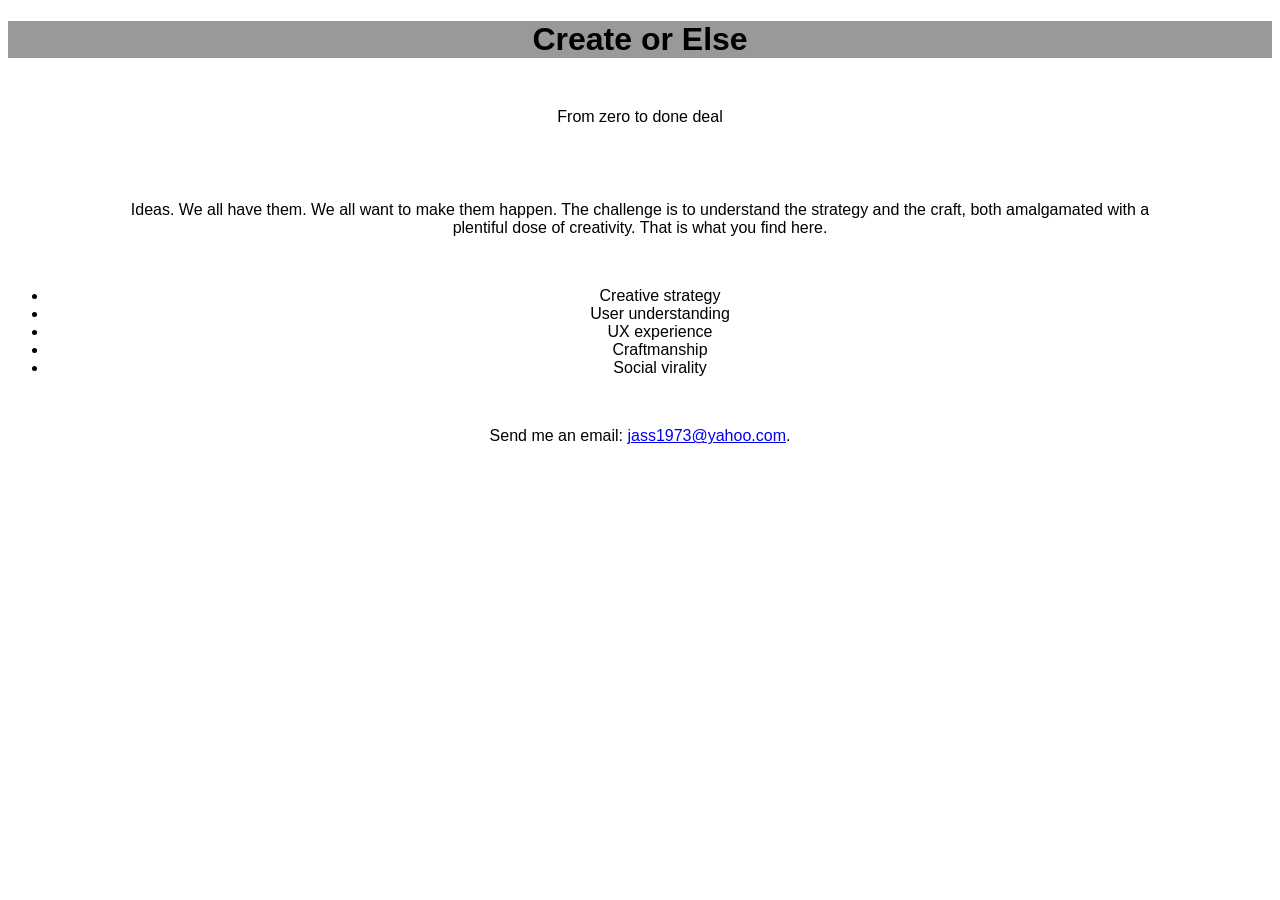
==== index.html @ f037590e "Update index.html" ====
<!DOCTYPE html>
<html>
<head>
  <title>Create or Else</title>
  <link rel="stylesheet" type="text/css" href="style.css">
</head>
<body>
  <h1>Create or Else</h1>
  <p class="slogan">From zero to done deal</p>
  <p>Ideas.  We all have them.  We all want to make them happen.  The challenge is to understand the strategy and the craft, both amalgamated with a plentiful dose of creativity.  That is what you find here.  </p>
  <ul>
  	<li>Creative strategy</li>
  	<li>User understanding</li>
  	<li>UX experience</li>
  	<li>Craftmanship</li>
  	<li>Social virality</li>
  </ul>
  <p>Send me an email: <a href="mailto:jass1973@yahoo.com?subject=Can't wait to create">jass1973@yahoo.com</a>.</p>
</body>
</html>
---- style.css ----
body {
	background-color: white;
	text-align: center;
	text-transform:inherit;
	font-family: Arial, Helvetica, sans-serif;
	color: #000;
	font-size:22 px;
	font-weight:500;
}

h1 {background:#999}

#slogan {text-align:center; font-family:Verdana, Geneva, sans-serif;}

title, p, {
	color: white;
}
p {padding-top: 25px;
padding-bottom: 25px;
padding-left:50px;
padding-right:50px;
margin:25px 50px;
}
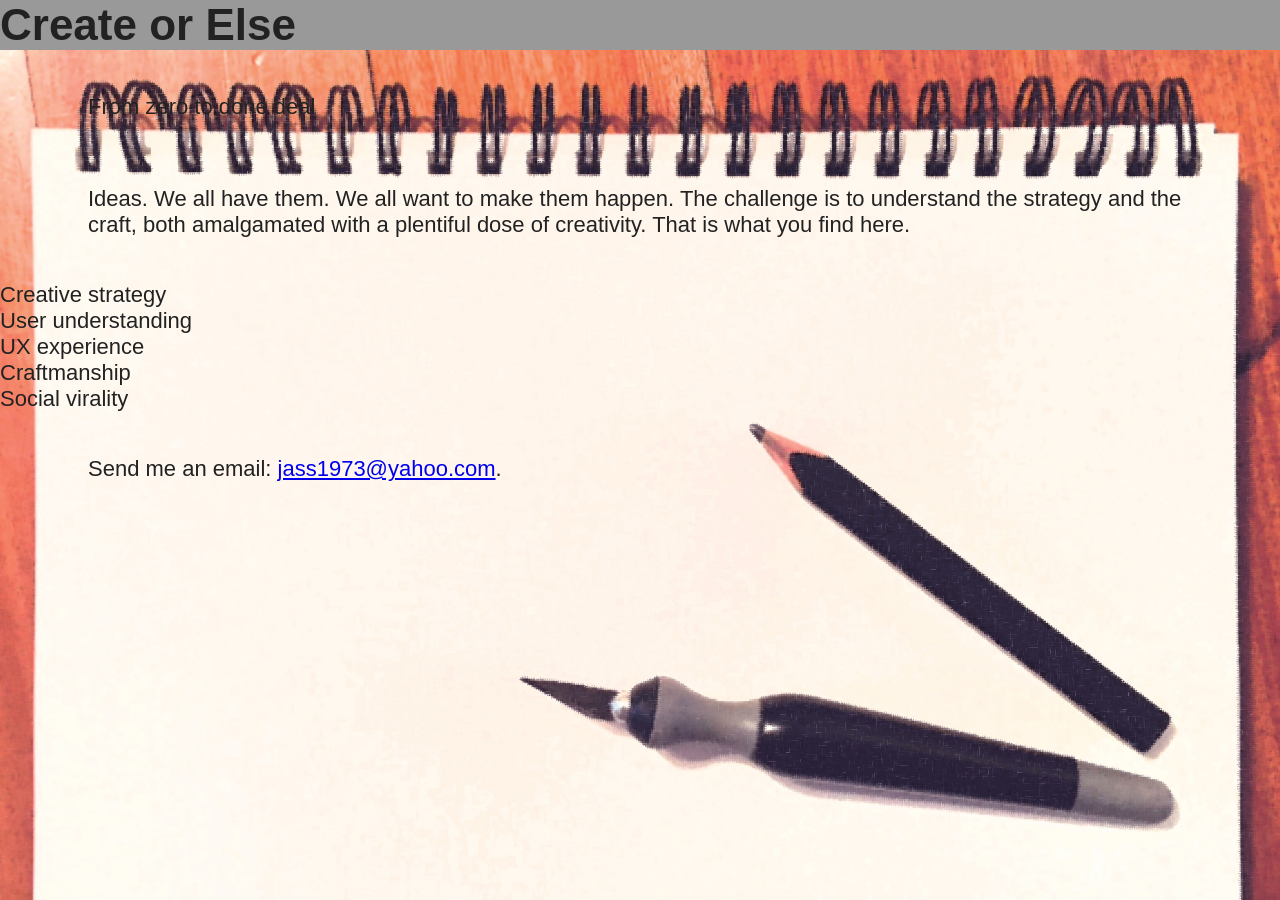
==== commit e6c747f1: "headfont" ====
--- a/index.html
+++ b/index.html
@@ -1,6 +1,7 @@
 <!DOCTYPE html>
 <html>
 <head>
+  <link href='http://fonts.googleapis.com/css?family=Fredoka+One' rel='stylesheet' type='text/css'>
   <title>Create or Else</title>
   <link rel="stylesheet" type="text/css" href="style.css">
 </head>
--- a/style.css
+++ b/style.css
@@ -1,23 +1,20 @@
+*{margin:0;padding:0;box-sizing:border-box;}
 body {
-	background-color: white;
-	text-align: center;
-	text-transform:inherit;
+	background:url('images/backretouched.jpg');
+	background-repeat:no-repeat;
+	background-size:cover;
 	font-family: Arial, Helvetica, sans-serif;
-	color: #000;
-	font-size:22 px;
-	font-weight:500;
+	color: #222;
+	font-size:22px;
 }
 
-h1 {background:#999}
+h1 {background:#999;}
 
-#slogan {text-align:center; font-family:Verdana, Geneva, sans-serif;}
-
-title, p, {
-	color: white;
+#slogan {
+	text-align:center;
+	font-family:georgia, serif;
 }
-p {padding-top: 25px;
-padding-bottom: 25px;
-padding-left:50px;
-padding-right:50px;
-margin:25px 50px;
+p {
+	padding:1em 2em;
+	margin:1em 2em;
 }
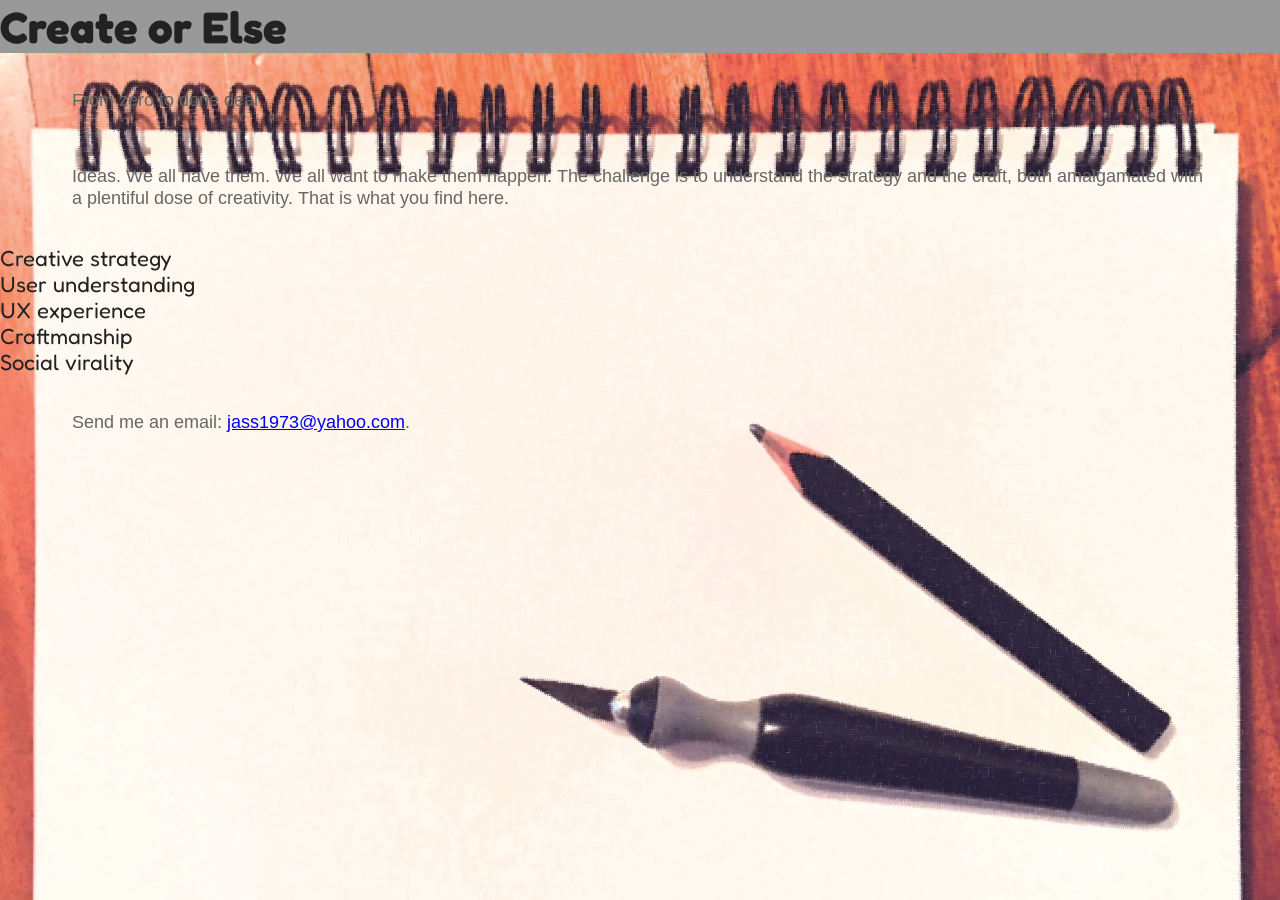
==== commit 29ee657b: "ul" ====
--- a/index.html
+++ b/index.html
@@ -7,9 +7,11 @@
 </head>
 <body>
   <h1>Create or Else</h1>
+  <link href='http://fonts.googleapis.com/css?family=Arimo' rel='stylesheet' type='text/css'>
   <p class="slogan">From zero to done deal</p>
   <p>Ideas.  We all have them.  We all want to make them happen.  The challenge is to understand the strategy and the craft, both amalgamated with a plentiful dose of creativity.  That is what you find here.  </p>
   <ul>
+    <link href='http://fonts.googleapis.com/css?family=Arimo' rel='stylesheet' type='text/css'>
   	<li>Creative strategy</li>
   	<li>User understanding</li>
   	<li>UX experience</li>
--- a/style.css
+++ b/style.css
@@ -3,7 +3,7 @@
 	background:url('images/backretouched.jpg');
 	background-repeat:no-repeat;
 	background-size:cover;
-	font-family: Arial, Helvetica, sans-serif;
+	font-family: 'Fredoka One', cursi;
 	color: #222;
 	font-size:22px;
 }
@@ -17,4 +17,7 @@
 p {
 	padding:1em 2em;
 	margin:1em 2em;
+	font-family: 'Arimo', sans-serif;
+	color:#666;
+	font-size:18px;
 }
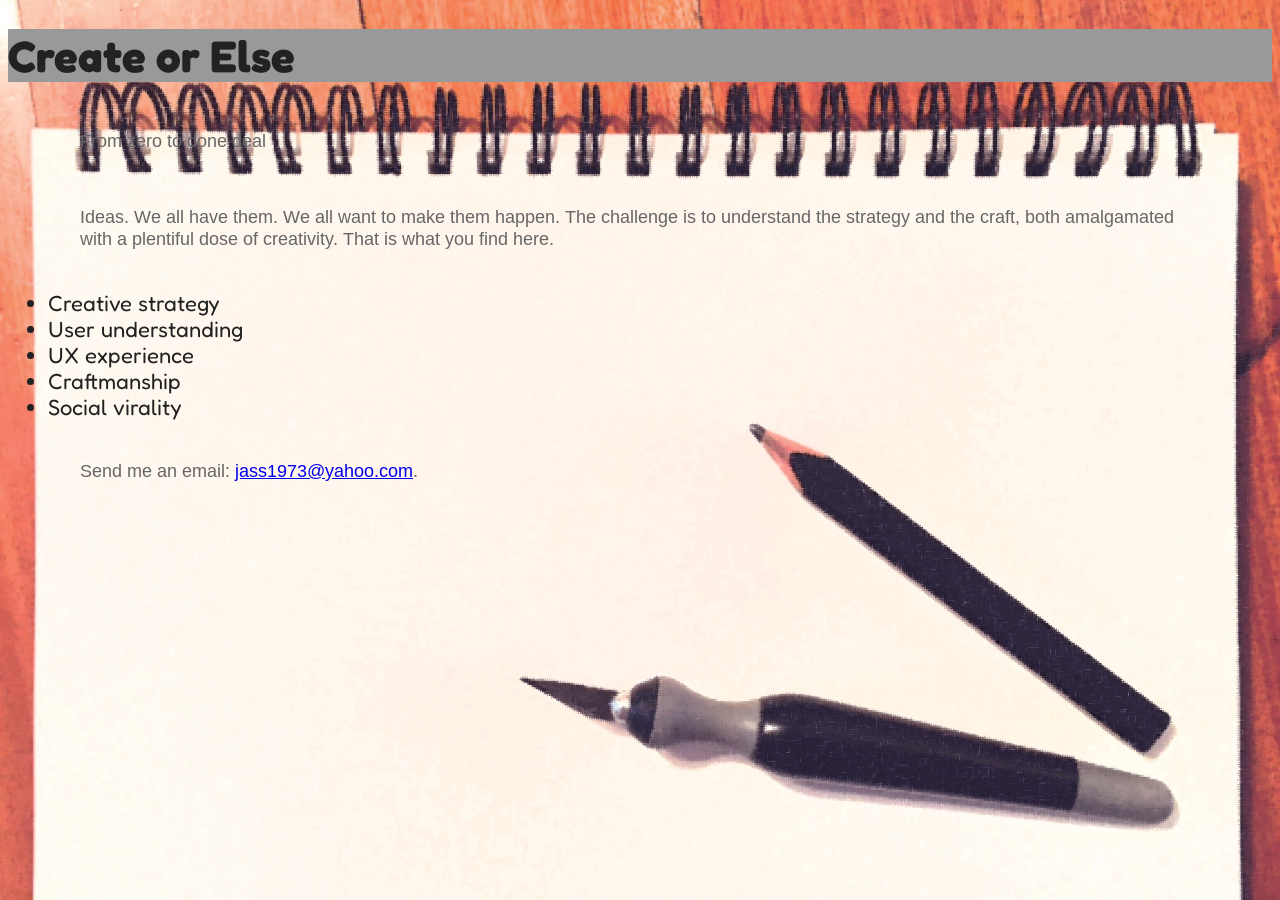
==== commit 8bd5052d: "link" ====
--- a/index.html
+++ b/index.html
@@ -2,12 +2,12 @@
 <html>
 <head>
   <link href='http://fonts.googleapis.com/css?family=Fredoka+One' rel='stylesheet' type='text/css'>
+  <link href='http://fonts.googleapis.com/css?family=Arimo' rel='stylesheet' type='text/css'>
   <title>Create or Else</title>
   <link rel="stylesheet" type="text/css" href="style.css">
 </head>
 <body>
   <h1>Create or Else</h1>
-  <link href='http://fonts.googleapis.com/css?family=Arimo' rel='stylesheet' type='text/css'>
   <p class="slogan">From zero to done deal</p>
   <p>Ideas.  We all have them.  We all want to make them happen.  The challenge is to understand the strategy and the craft, both amalgamated with a plentiful dose of creativity.  That is what you find here.  </p>
   <ul>
--- a/style.css
+++ b/style.css
@@ -1,4 +1,4 @@
-*{margin:0;padding:0;box-sizing:border-box;}
+*{margin:5;padding:5;box-sizing:border-box;}
 body {
 	background:url('images/backretouched.jpg');
 	background-repeat:no-repeat;
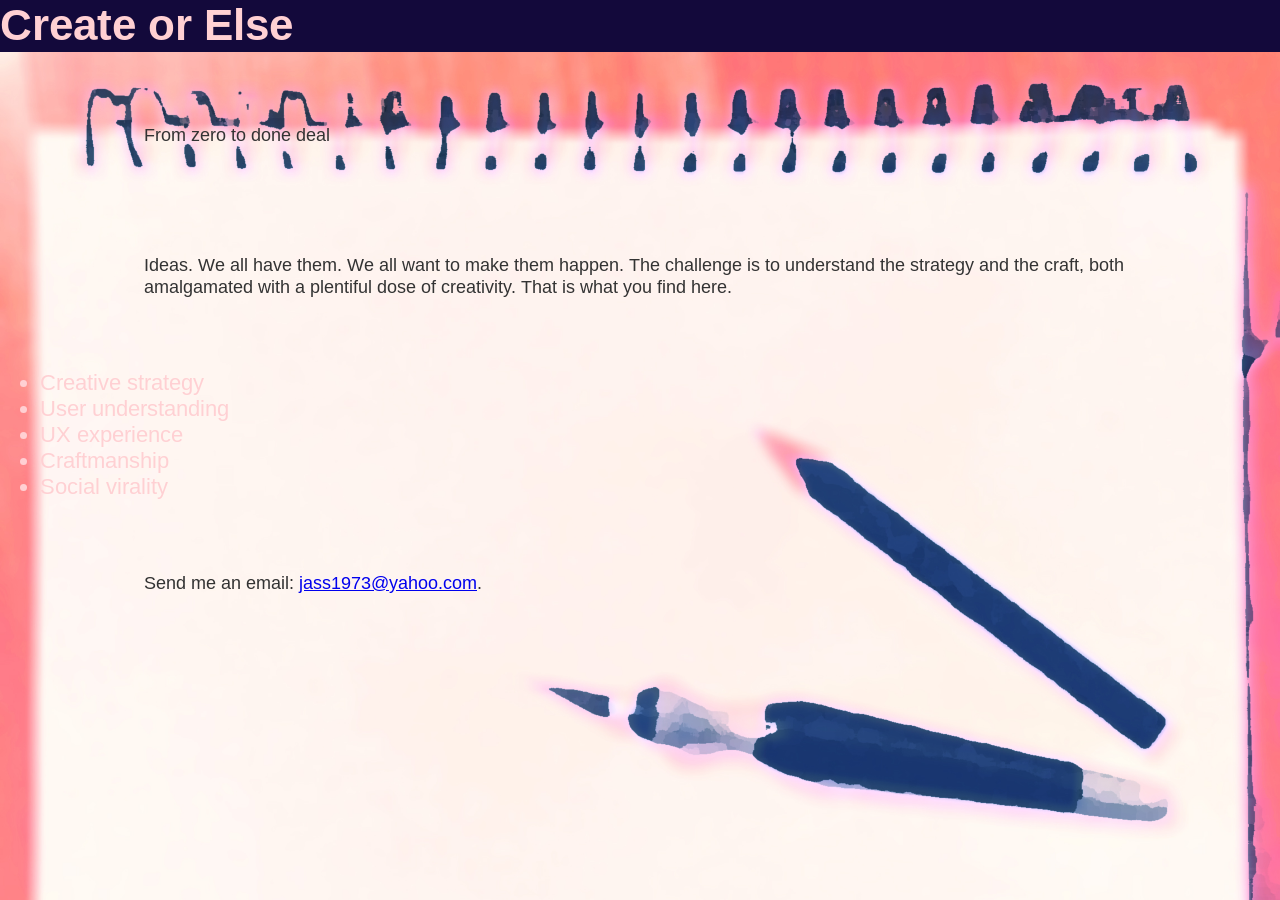
==== commit 5aa5e66d: "Update index.html" ====
--- a/index.html
+++ b/index.html
@@ -7,7 +7,9 @@
   <link rel="stylesheet" type="text/css" href="style.css">
 </head>
 <body>
-  <h1>Create or Else</h1>
+  <header>
+    <h1>Create or Else</h1>
+  </header>
   <p class="slogan">From zero to done deal</p>
   <p>Ideas.  We all have them.  We all want to make them happen.  The challenge is to understand the strategy and the craft, both amalgamated with a plentiful dose of creativity.  That is what you find here.  </p>
   <ul>
--- a/style.css
+++ b/style.css
@@ -1,23 +1,25 @@
-*{margin:5;padding:5;box-sizing:border-box;}
+*{margin:0;padding:2;box-sizing:border-box;}
 body {
-	background:url('images/backretouched.jpg');
+	background:url('images/softbackground.jpg');
 	background-repeat:no-repeat;
 	background-size:cover;
 	font-family: 'Fredoka One', cursi;
-	color: #222;
+	font-family:'Arimo', sans-serif;
+	color: #FFD0D3;
 	font-size:22px;
+
 }
 
-h1 {background:#999;}
+h1 {background:url('images/darkblue.jpg')}
 
 #slogan {
 	text-align:center;
 	font-family:georgia, serif;
 }
 p {
-	padding:1em 2em;
-	margin:1em 2em;
+	padding:2em 4em;
+	margin:2em 4em;
 	font-family: 'Arimo', sans-serif;
-	color:#666;
+	color:#333;
 	font-size:18px;
 }
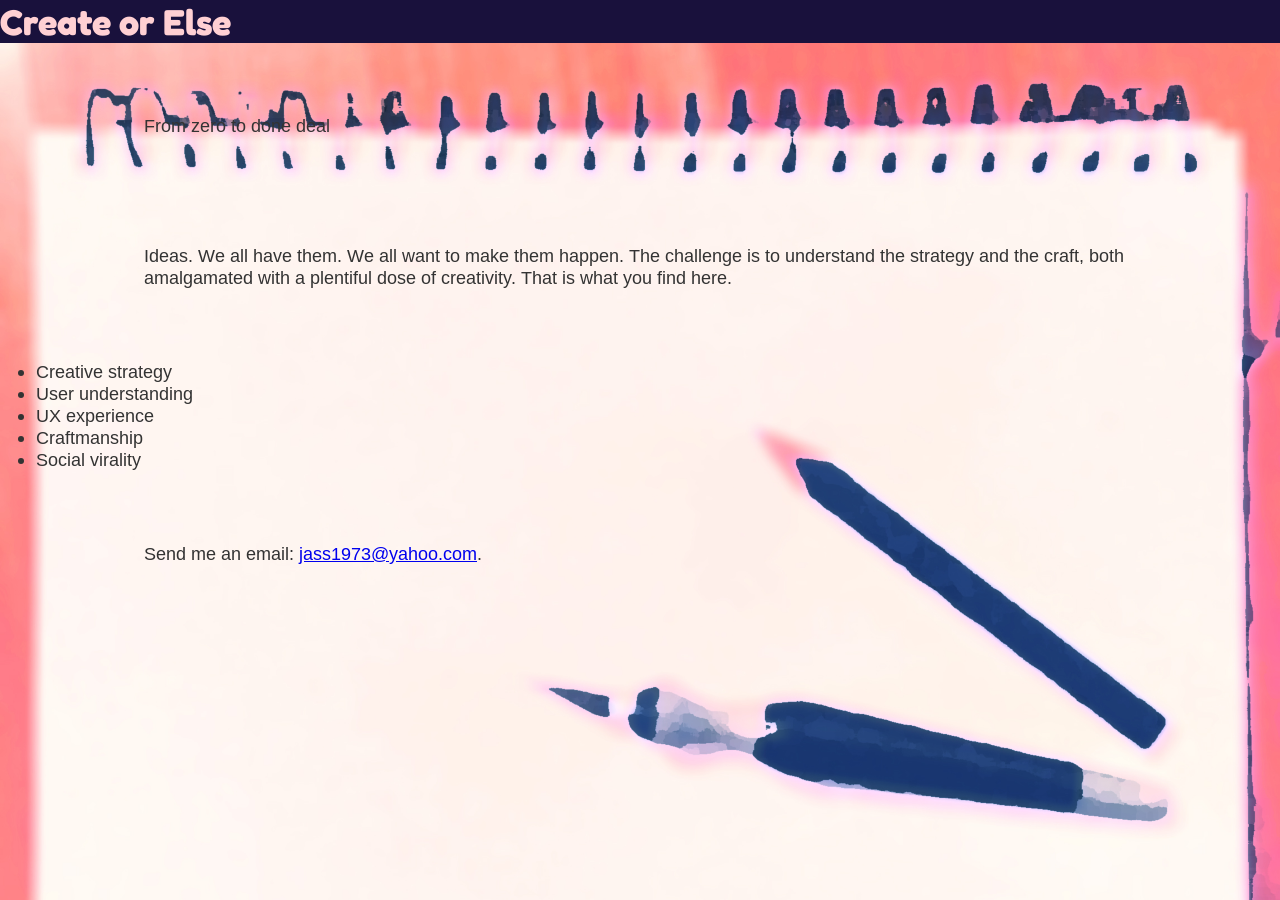
==== commit 773f0f01: "Update index.html" ====
--- a/index.html
+++ b/index.html
@@ -13,7 +13,6 @@
   <p class="slogan">From zero to done deal</p>
   <p>Ideas.  We all have them.  We all want to make them happen.  The challenge is to understand the strategy and the craft, both amalgamated with a plentiful dose of creativity.  That is what you find here.  </p>
   <ul>
-    <link href='http://fonts.googleapis.com/css?family=Arimo' rel='stylesheet' type='text/css'>
   	<li>Creative strategy</li>
   	<li>User understanding</li>
   	<li>UX experience</li>
--- a/style.css
+++ b/style.css
@@ -1,25 +1,28 @@
-*{margin:0;padding:2;box-sizing:border-box;}
+*{margin:0;padding:0;box-sizing:border-box;}
 body {
 	background:url('images/softbackground.jpg');
 	background-repeat:no-repeat;
 	background-size:cover;
-	font-family: 'Fredoka One', cursi;
 	font-family:'Arimo', sans-serif;
-	color: #FFD0D3;
-	font-size:22px;
+	color:#333;
+	font-size:18px;
 
 }
-
-h1 {background:url('images/darkblue.jpg')}
-
+header {
+	background-color:rgb(25,17,60);
+}
+h1 {
+	color: #FFD0D3;
+	font-family: 'Fredoka One', cursive;
+}
+p {
+	padding:2em 4em;
+	margin:2em 4em;
+}
+ul {
+	margin-left:2em;
+}
 #slogan {
 	text-align:center;
 	font-family:georgia, serif;
 }
-p {
-	padding:2em 4em;
-	margin:2em 4em;
-	font-family: 'Arimo', sans-serif;
-	color:#333;
-	font-size:18px;
-}
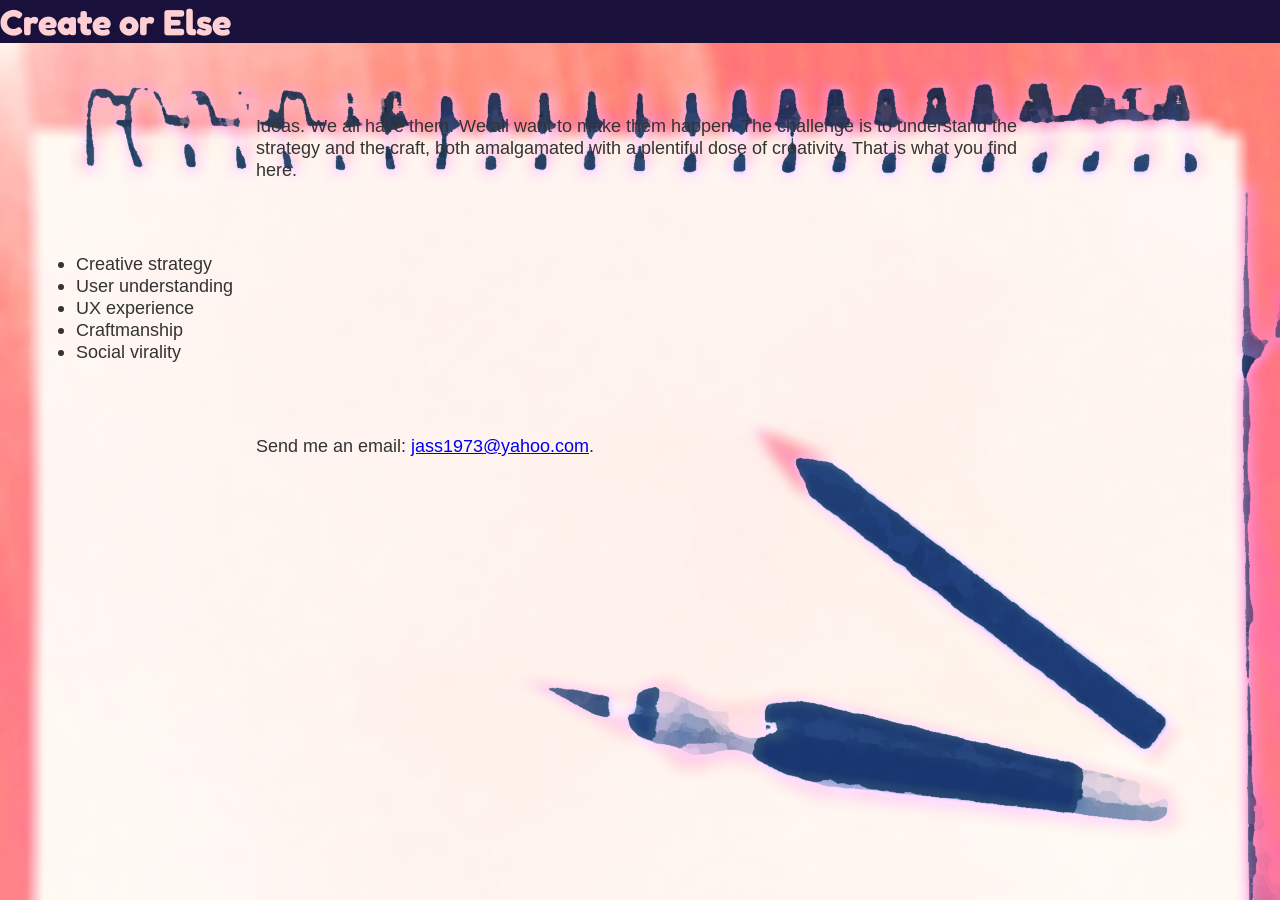
==== commit 50a4caf8: "changehtml" ====
--- a/index.html
+++ b/index.html
@@ -10,15 +10,16 @@
   <header>
     <h1>Create or Else</h1>
   </header>
-  <p class="slogan">From zero to done deal</p>
-  <p>Ideas.  We all have them.  We all want to make them happen.  The challenge is to understand the strategy and the craft, both amalgamated with a plentiful dose of creativity.  That is what you find here.  </p>
-  <ul>
-  	<li>Creative strategy</li>
-  	<li>User understanding</li>
-  	<li>UX experience</li>
-  	<li>Craftmanship</li>
-  	<li>Social virality</li>
-  </ul>
-  <p>Send me an email: <a href="mailto:jass1973@yahoo.com?subject=Can't wait to create">jass1973@yahoo.com</a>.</p>
+  <div class="wrapper">
+    <p>Ideas.  We all have them.  We all want to make them happen.  The challenge is to understand the strategy and the craft, both amalgamated with a plentiful dose of creativity.  That is what you find here.  </p>
+    <ul>
+    	<li>Creative strategy</li>
+    	<li>User understanding</li>
+    	<li>UX experience</li>
+    	<li>Craftmanship</li>
+    	<li>Social virality</li>
+    </ul>
+    <p>Send me an email: <a href="mailto:jass1973@yahoo.com?subject=Can't wait to create">jass1973@yahoo.com</a>.</p>
+  </div>
 </body>
 </html>
--- a/style.css
+++ b/style.css
@@ -16,7 +16,7 @@
 	font-family: 'Fredoka One', cursive;
 }
 p {
-	padding:2em 4em;
+	padding:2em 8em;
 	margin:2em 4em;
 }
 ul {
@@ -26,3 +26,7 @@
 	text-align:center;
 	font-family:georgia, serif;
 }
+.wrapper {
+	margin:0 auto;
+	width:1200px;
+}
